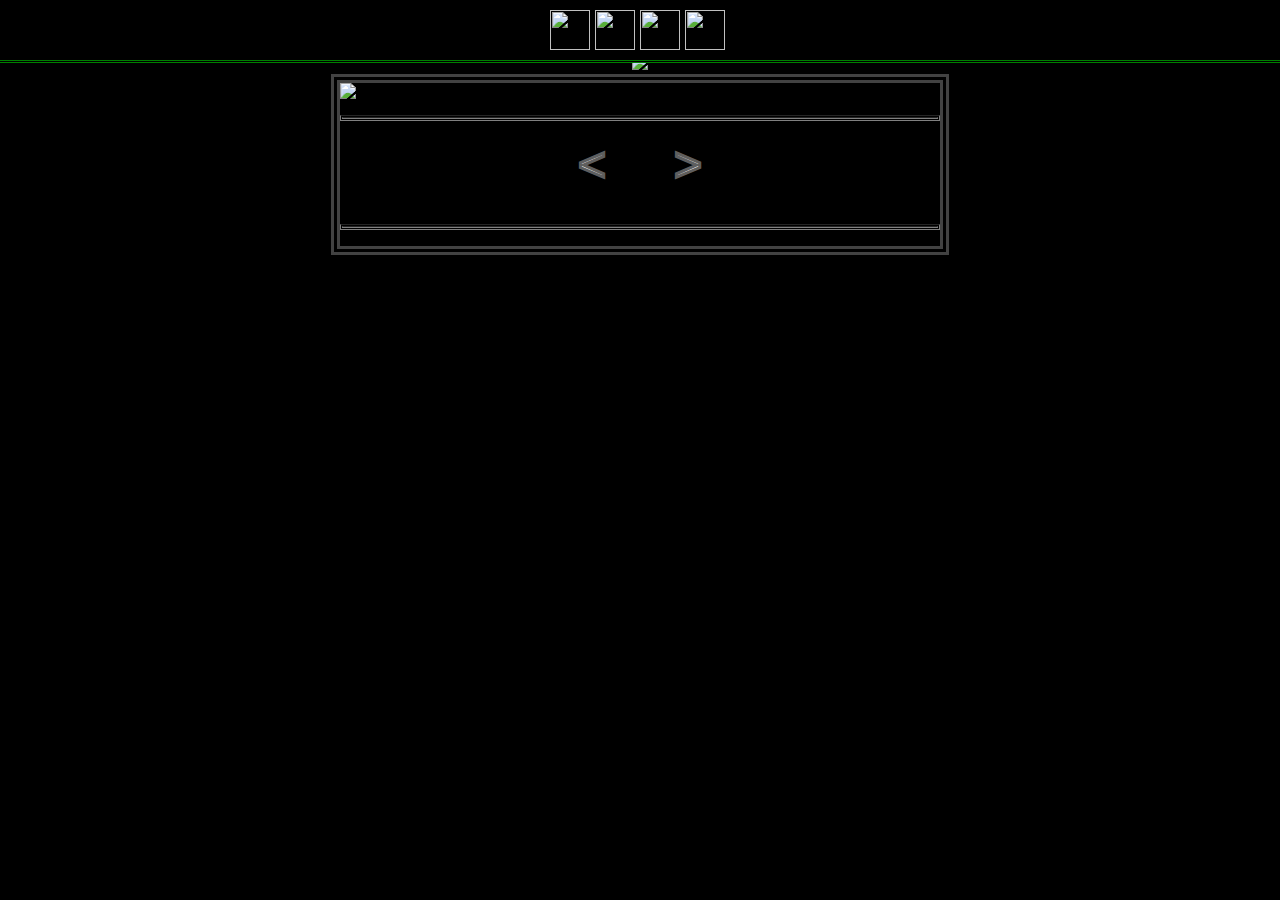
==== animation.html @ 169a4900 "Add files via upload" ====
<!DOCTYPE html>
<html lang="en">
<head>
    <meta charset="UTF-8">
    <meta http-equiv="X-UA-Compatible" content="IE=edge">
    <meta name="viewport" content="width=device-width, initial-scale=1.0">
    <link rel="stylesheet" href="style.css">
    <link rel="stylesheet" href="animationcs.css">
    <link href="https://fonts.cdnfonts.com/css/public-pixel" rel="stylesheet">
    <meta name="viewport" content="width=device-width, initial-scale=1.0">                                      
    <title>Página Web</title>
</head>
<body oncontextmenu="return false">
    
    
  <header>
    <nav>
      <ul>
        <li><a href="index.html"><img src="png/home.png" class="my-image"></a></li>
        <li><a href="https://www.linkedin.com/in/esther-anastasia-l%C3%B3pez-dom%C3%ADnguez-04bb68215/"><img src="png/linkedin.png" class="my-image"></a></li>
        <li><a href="https://www.artstation.com/esthersita"><img src="png/artstation.png" class="my-image"></a></li>
        <li><a href="email.html"><img src="png/contact.png" class="my-image"></a></li>
      </ul>
    </nav>
  </header>

    <br>
    <br>
    <br> 
    <div class="image-container2">
        <img src="dev/anim.gif" class="img-4"> <br> 
      </div>
    <div class="gif-container">
        <img src="dev2/a1.gif" class="gif" />
        <img src="dev2/a2.gif" class="gif" />
        <img src="dev2/a3.gif" class="gif" />
        <img src="dev2/a4.gif" class="gif" />
        <img src="dev2/a5.gif" class="gif" />
        <img src="dev2/a6.gif" class="gif" />
        <img src="dev2/a8.gif" class="gif" />
        <img src="dev2/a9.gif" class="gif" />
        <img src="dev2/a10.gif" class="gif" />
        <img src="dev2/a11.gif" class="gif" />
        <img src="dev2/q.gif" class="gif" />
        <img src="dev2/w.gif" class="gif" />
        <img src="dev2/e.gif" class="gif" />
        <img src="dev2/r.gif" class="gif" />
        <img src="dev2/t.gif" class="gif" />
        <img src="dev2/y.gif" class="gif" />
        <img src="dev2/u.gif" class="gif" />
        <img src="dev2/i.gif" class="gif" />
        <img src="dev2/o.gif" class="gif" />
        <img src="dev2/p.gif" class="gif" />
        <img src="dev2/a.gif" class="gif" />
        <img src="dev2/s.gif" class="gif" />
        <img src="dev2/d.gif" class="gif" />
        <img src="dev2/f.gif" class="gif" />
        <img src="dev2/g.gif" class="gif" />
        <img src="dev2/h.gif" class="gif" />
        <img src="dev2/j.gif" class="gif" />
        <img src="dev2/k.gif" class="gif" />
        <img src="dev2/l.gif" class="gif" />
        
        <!-- add more GIFs as needed -->
        <hr>
          <button class="prev-btn"><span class="colored-letter3">&lt;</span></button>
          <button class="next-btn"><span class="colored-letter3">&gt;</span></button>
          <hr>
       
      </div>

      <script type = "text/javascript" src="gamedevjs.js"></script>
      </body>
---- style.css ----
*{
    margin: 0;
    padding: 0;
    border: 0;
    font-size: 100%;
    vertical-align: baseline;
    
}

@font-face {
    font-family: 'PF Tempesta Five', sans-serif;                                              
    src: url('https://fonts.cdnfonts.com/css/public-pixel');
}

body {
    background-color: rgb(0, 0, 0);
    text-align:center   
}



header {
    position: fixed;
    top: 0;
    left: 0;
    width: 100%;
    height: 60px;
    background-color: black;
    border-bottom: 3px double green;
    z-index: 9999;
  }
  
  nav {
    width: 100%;
    height: 100%;
  }
  
  ul {
    display: flex;
    justify-content: center;
    align-items: center;
    height: 100%;
    padding: 0;
    margin: 0;
  }
  
  li {
    list-style: none;
    margin: 0;
    padding: 0;
  }
  
  .my-image {
    display: block;
    width: 40px;
    height: 40px;
    margin-right: 5px;
    background-color: rgb(0, 0, 0);
    border: none;
    outline: none;
  }
  
  .my-image:hover {
    background-color: rgb(163, 219, 57);
  }
  
  .my-image {
      width: 40px;
      height: 40px;
    }

 .image-container {
        min-width: 300px;
        
      }
 .img-2 {
          
        max-width: 100%;     
        
      }
 .img-3 {
          
        max-width: 90%;     
        
      }   

   .button-container {
        display: flex;
        justify-content: center;
        align-items: center;
        flex-wrap: wrap;
 
      }
      
   .button {
        margin: 7px;
        max-width: 100%;
        transition: transform 0.2s ease-in-out;
        
        
      }
      
 .button:hover {
        transform: scale(1.1);
      }
      
  .button:active {
        transform: scale(0.9);
      }
      
      @media only screen and (max-width: 768px) {
        .button {
          margin-top: 10px;
          max-width: 100%;
        }
      }

  .container{

    width: 20%;
    margin: 0 auto;
    border: 4px solid rgb(24, 122, 0);
    border-radius: 4px;
    overflow: hidden;
    border-style: double;
    margin-top: 5px;
        
        
    }
    
    /*Area of images*/
    .wrapper{
        margin: 0 auto;
        width: 100%;
        display: flex;
        animation: slide 16s infinite;
    }
    
    img.image-slider{
        width: 100%;
    }
    /*Animation activated by keyframes*/
    @keyframes slide{
        0%{
            transform: translateX(0);
        }
        25%{
            transform: translateX(0);
        }
        30%{
            transform: translateX(-100%);
        }
        50%{
            transform: translateX(-100%);
        }
        55%{
            transform: translateX(-200%);
        }
        75%{
            transform: translateX(-200%);
        }
        80%{
            transform: translateX(-300%);
        }
        100%{
            transform: translateX(-300%);
        }
    }
    @media (max-width: 768px) {
      /* Hide the wrapper on mobile devices */
      .container{
        display: none;
      }
      .wrapper {
        display: none;
      }
    
      .slider img {
        width: 100%;
      }
    
      .slider-container {
        min-width: 320px;
      }
    }
/*Area of images*/


hr {
  border: none;
  border-top: 3px solid #6b6b6b;
  border-style: double;
  margin: 1em 0;
}
  /* Estilo específico para dispositivos móviles */
  @media screen and (max-width: 768px) {
    hr {
      margin: 0.5em 0;
    }
  }
---- animationcs.css ----
*{
    margin: 0;
    padding: 0;
    border: 0;
    font-size: 100%;
    vertical-align: baseline;
    
}
@font-face {
    font-family: 'PF Tempesta Five', sans-serif;                                              
    src: url('https://fonts.cdnfonts.com/css/public-pixel');
}

.gif-container {
    position: relative;
    max-width: 80%;
    overflow: hidden;
    border: 9px solid rgb(66, 66, 66);
    border-style: double;
    margin: 0 auto;
  }
.gif {
    width: 100%;
    height: auto;
    display: none;
  }
  
  .gif.active {
    display: block;
  }
  
  
  .prev-btn,
  .next-btn {
    font-family: 'Public Pixel', sans-serif;
    font-size: 3rem;
    color: rgb(94, 46, 207);
    background:none;
    margin-inline:2rem;
    cursor: pointer;
    margin-bottom: 1rem;
  }
  
  
  @media only screen and (min-width: 768px) {
    /* styles for screens wider than 768px */
    .gif-container {
      max-width: 600px;
      margin: 0 auto;
    
    }
  
    .controls {
      position: static;
      text-align: center;
      margin-top: 1rem;
    }
  }
  
  
  .next-btn:active {
    transform: scale(1.1);
  }

  .prev-btn:active {
    transform: scale(1.1);
  }

  .next-btn:hover {
    transform: scale(1.1);
  }
  .prev-btn:hover {
    transform: scale(1.1);
  }

  .image-container{
    text-align: center; /* center text */
    padding: 2px;
    max-width: 20%; /* adjust as needed */
    margin: 0 auto; /* center horizontally */
    
    
  }

  .img-7{
    max-width: 80%;
  }
  .colored-letter3 {
    color: rgb(255, 255, 255);
    position: relative;
    -webkit-text-stroke: 3px rgb(94, 94, 94); /* for Safari */
    
    
  }

  hr {
    border: none;
    border-top: 3px solid #252525;
    border-style: double;
    margin: 1em 0;
  }
    /* Estilo específico para dispositivos móviles */
    @media screen and (max-width: 768px) {
      hr {
        margin: 0.5em 0;
      }
    }

    .img-4 {
          
        max-width: 70%;     
        
      }
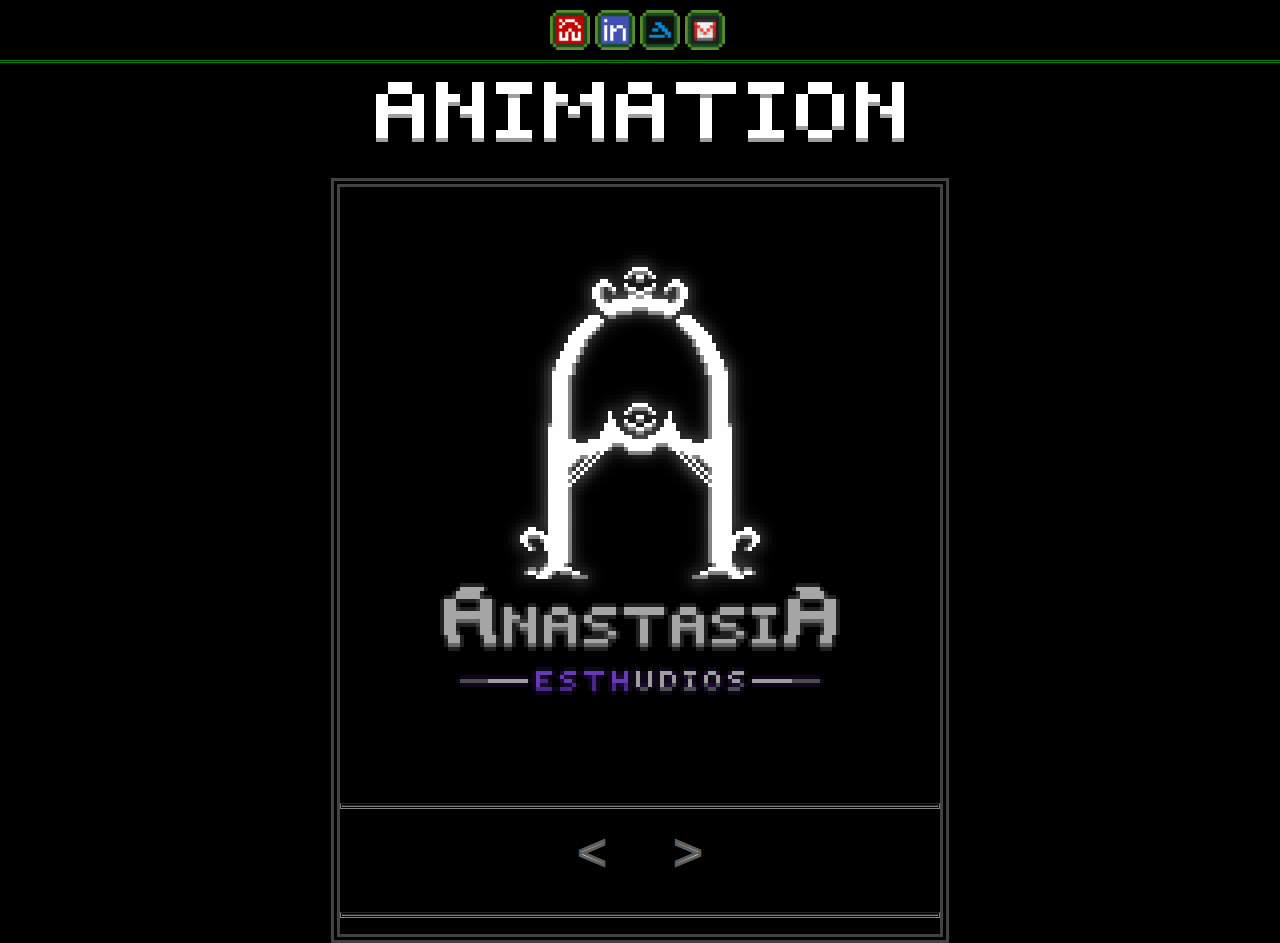
==== commit 27a78521: "Update animation.html" ====
--- a/animation.html
+++ b/animation.html
@@ -31,6 +31,7 @@
         <img src="dev/anim.gif" class="img-4"> <br> 
       </div>
     <div class="gif-container">
+        <img src="dev2/esthudio.gif" class="gif" />
         <img src="dev2/a1.gif" class="gif" />
         <img src="dev2/a2.gif" class="gif" />
         <img src="dev2/a3.gif" class="gif" />
@@ -70,4 +71,4 @@
       </div>
 
       <script type = "text/javascript" src="gamedevjs.js"></script>
-      </body>+      </body>
